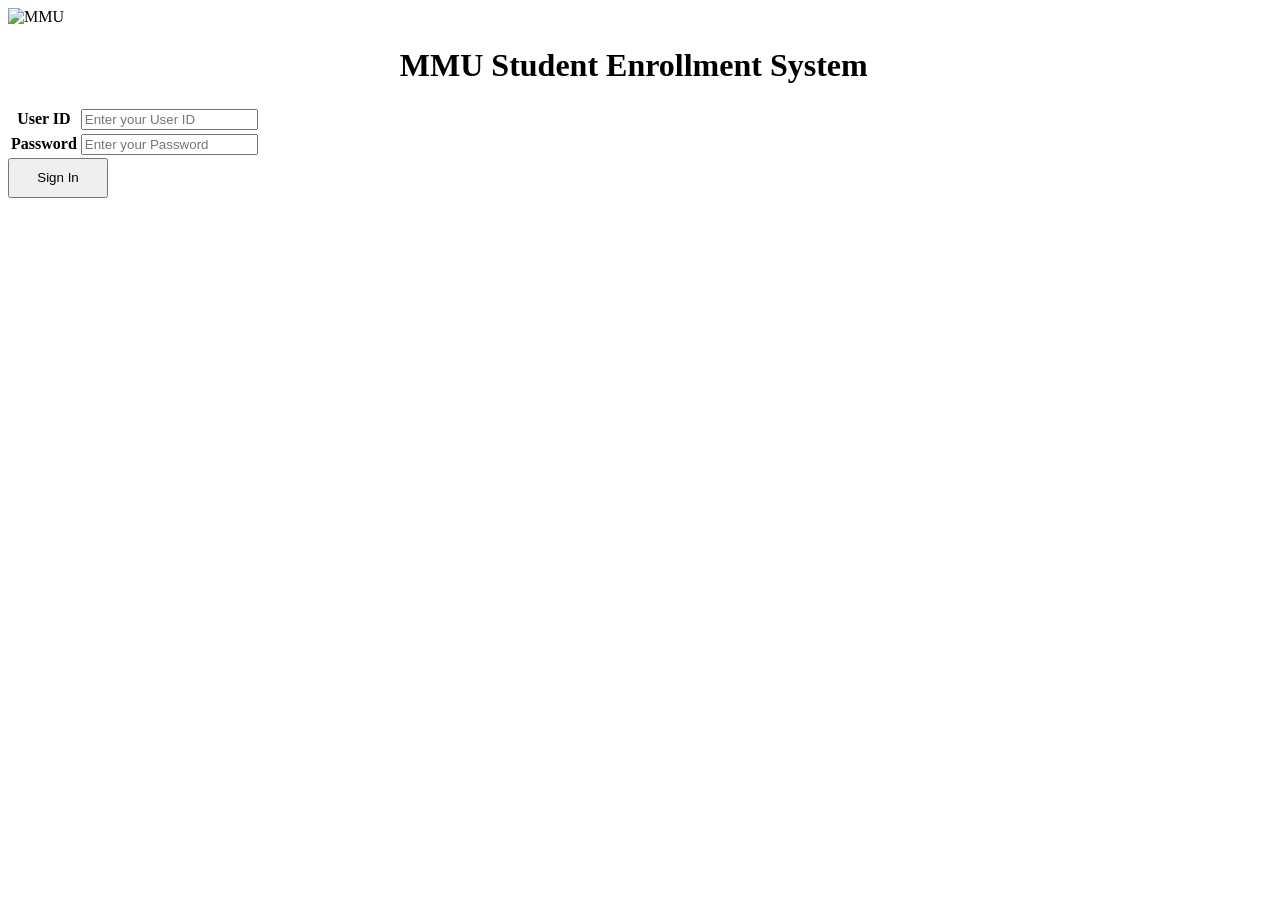
==== Interface.html @ 1da5f8c4 "fk u" ====
<!DOCTYPE html>
<html lang="en">
    <head>
    <meta charset="UTF-8">
    <meta name="viewport" content="width=device-width, initial-scale=1.0">
    <title>MMU student Registration</title>
    <link rel="icon" media="all" type="image/png" href="https://www.mmu.edu.my/images/favicon.png">
    <link rel="stylesheet" media="all" type="text/css" href="Interface.css">
    </head>
    <body class="frontPage">
        <div class="TransparentContainer" >
            <form action="interface.php" method="post" ID="loginForm">
                <img src="https://myeducation.my/wp-content/uploads/2021/05/MMU-001-01.jpg" alt="MMU" width="40%" height="20%" class="MMUImg01">
                <h1 style="margin-left: 54%; transform:translateX(-50%);">MMU Student Enrollment System</h1>
                <table class="InterfaceTable">
                    <tr>
                        <th>User ID</th>
                        <td><input type="text" name="userID" placeholder="Enter your User ID" required></td>
                    </tr>
                    <tr>
                        <th>Password</th>
                        <td><input type="password" name="password" placeholder="Enter your Password" required></td>
                    </tr>
                </table>
                <button type="button" name="Sign In" class="Sign_In" style="width:100px; height:40px; " onclick="getIDandPassword()">Sign In</button>
            </form>
        </div>
        <script src="Interface.js" type="text/javascript"></script>
    </body>
    </html>
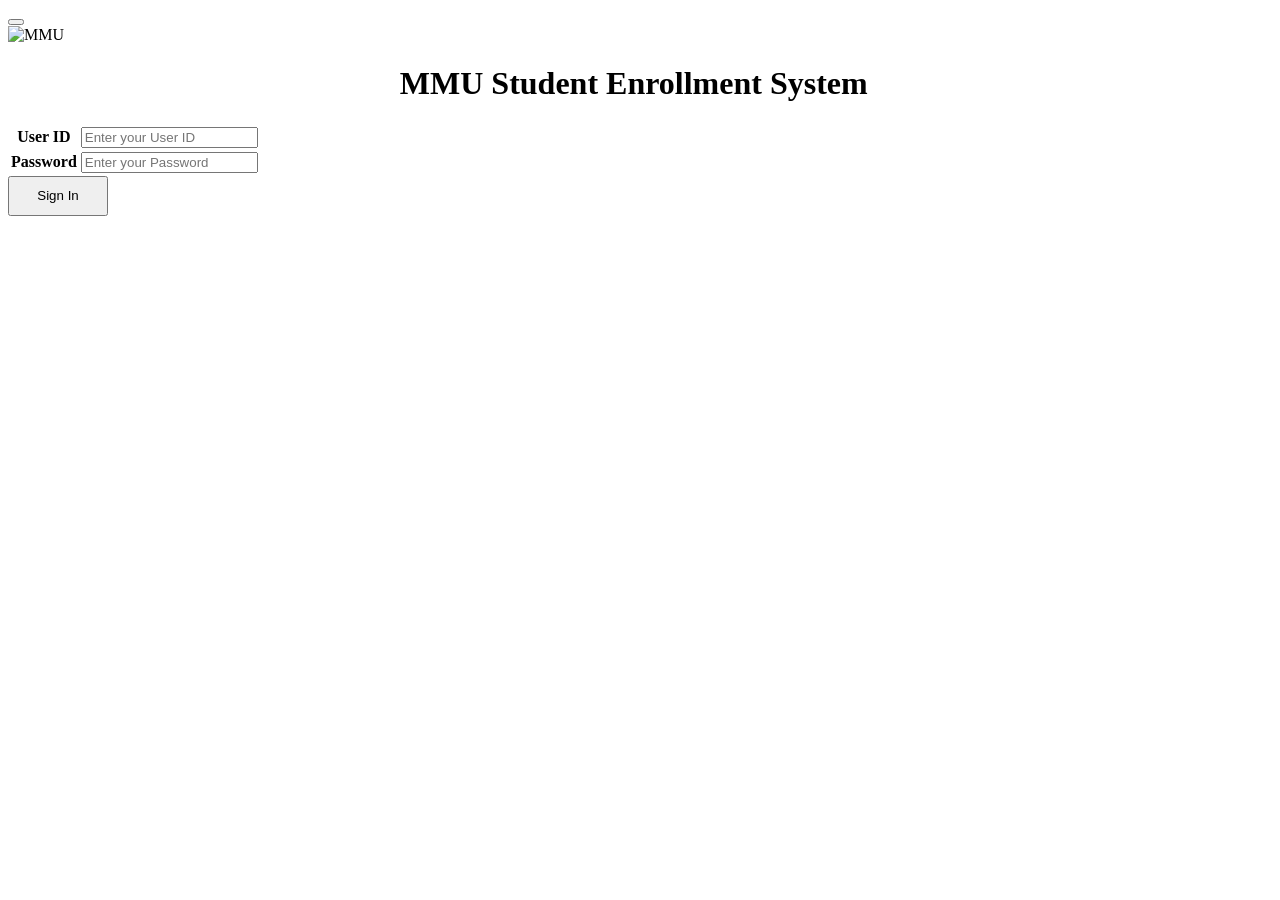
==== commit 3a72b09c: "a few enhancements" ====
--- a/Interface.html
+++ b/Interface.html
@@ -8,6 +8,7 @@
     <link rel="stylesheet" media="all" type="text/css" href="Interface.css">
     </head>
     <body class="frontPage">
+        <button onclick="window.location.href='index.html'" id="returnButton"></button>
         <div class="TransparentContainer" >
             <form action="interface.php" method="post" ID="loginForm">
                 <img src="https://myeducation.my/wp-content/uploads/2021/05/MMU-001-01.jpg" alt="MMU" width="40%" height="20%" class="MMUImg01">
@@ -22,7 +23,7 @@
                         <td><input type="password" name="password" placeholder="Enter your Password" required></td>
                     </tr>
                 </table>
-                <button type="button" name="Sign In" class="Sign_In" style="width:100px; height:40px; " onclick="getIDandPassword()">Sign In</button>
+                <button type="submit" name="Sign In" class="Sign_In" style="width:100px; height:40px; " onclick="getIDandPassword()">Sign In</button>
             </form>
         </div>
         <script src="Interface.js" type="text/javascript"></script>
